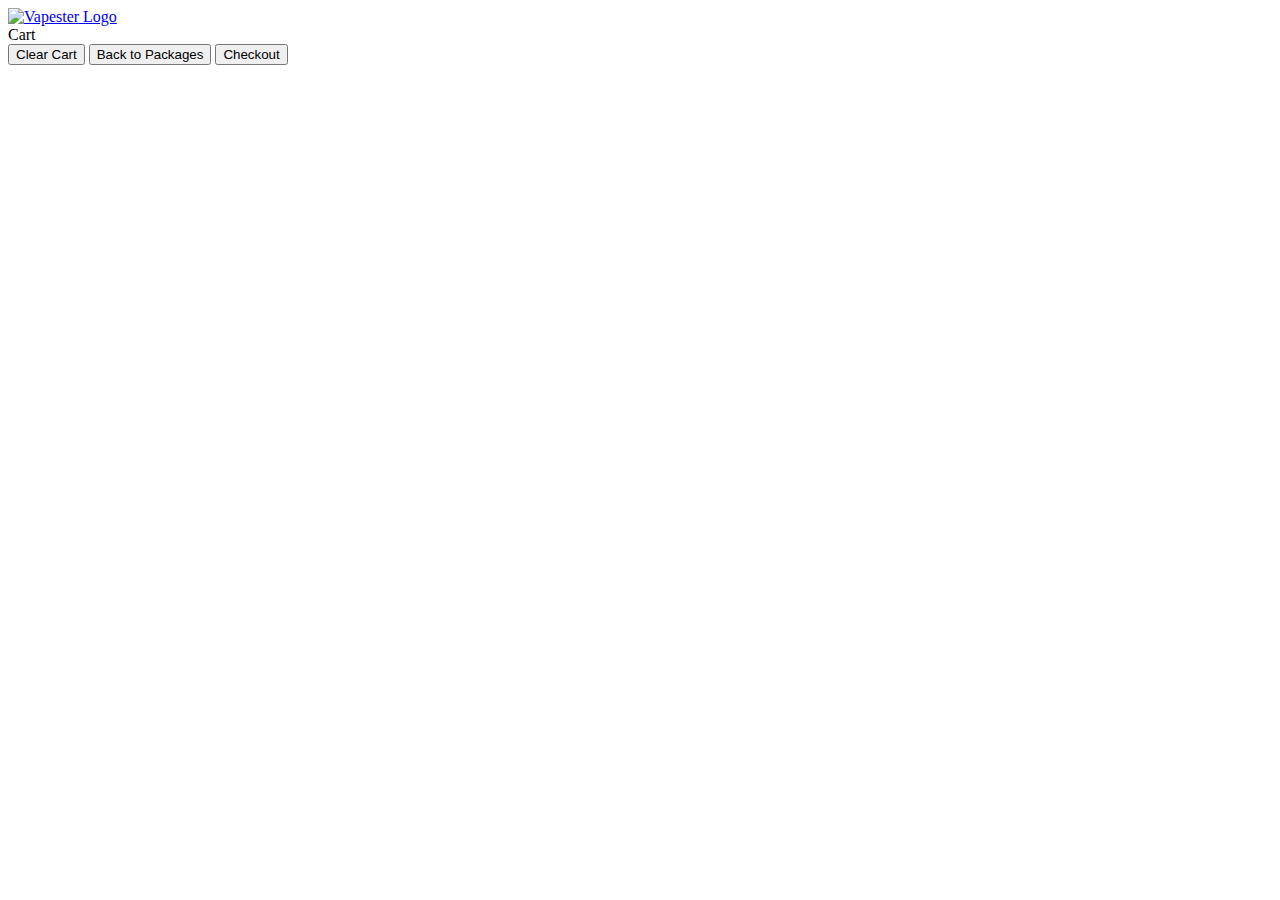
==== cart.html @ 71db1f54 "html commit" ====
<!DOCTYPE html>
<html lang="en">
<head>
    <meta charset="UTF-8">
    <meta http-equiv="X-UA-Compatible" content="IE=edge">
    <meta name="viewport" content="width=device-width, initial-scale=1.0">
    <title>Vapester</title>
    <link rel="stylesheet" href="css/style.css">
    <link href="https://unpkg.com/boxicons@2.1.4/css/boxicons.min.css" rel="stylesheet" />
    <link rel="website icon" href="imgs/logo.png">
</head>
<body>
    <header class="header" id="smoker-header">
        <a href="index.html" style="padding-top: 1%; width: auto; height: 150px; cursor: default; margin-right: auto;">
            <img src="imgs/logo1.png" class="logo" alt="Vapester Logo">
        </a>

        <div id="cart-header-text">Cart</div>

    </header> 

    <div id="cart-items" class="scrollable"></div>

    <div class="button-container">
        <button id="clear-cart">Clear Cart</button>
        <button id="back-btn-cart" onclick="redirectToPackages()">Back to Packages</button>
        <button id="payment-btn-cart">Checkout</button>
    </div>

    <script src="js/cart.js"></script>
    <script src="js/script.js"></script>
</body>
</html>
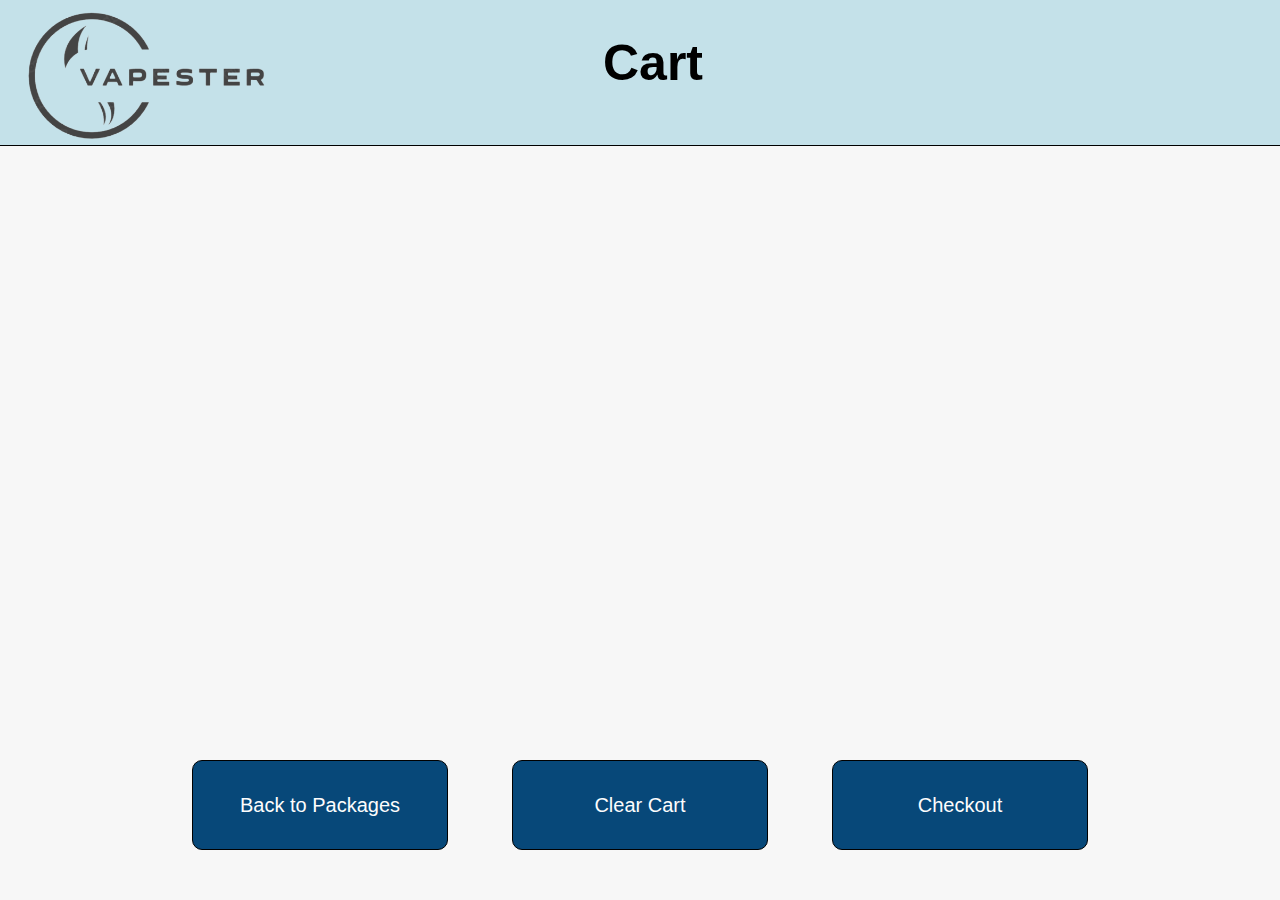
==== commit af2a9474: "Update cart.html" ====
--- a/cart.html
+++ b/cart.html
@@ -5,14 +5,14 @@
     <meta http-equiv="X-UA-Compatible" content="IE=edge">
     <meta name="viewport" content="width=device-width, initial-scale=1.0">
     <title>Vapester</title>
-    <link rel="stylesheet" href="css/style.css">
+    <link rel="stylesheet" href="style.css">
     <link href="https://unpkg.com/boxicons@2.1.4/css/boxicons.min.css" rel="stylesheet" />
-    <link rel="website icon" href="imgs/logo.png">
+    <link rel="website icon" href="logo.png">
 </head>
 <body>
     <header class="header" id="smoker-header">
         <a href="index.html" style="padding-top: 1%; width: auto; height: 150px; cursor: default; margin-right: auto;">
-            <img src="imgs/logo1.png" class="logo" alt="Vapester Logo">
+            <img src="logo1.png" class="logo" alt="Vapester Logo">
         </a>
 
         <div id="cart-header-text">Cart</div>
@@ -30,4 +30,4 @@
     <script src="js/cart.js"></script>
     <script src="js/script.js"></script>
 </body>
-</html>+</html>
--- a/style.css
+++ b/style.css
@@ -0,0 +1,756 @@
+@import url('https://fonts.googleapis.com css2?family=Poppins:weight@300;400;500;600;700;800;900 &display=swap');
+
+* {
+    margin: 0;
+    padding: 0;
+    box-sizing: border-box;
+    text-decoration: none;
+    border: none;
+    outline: none;
+    scroll-behavior: smooth;
+    font-family: 'Poppins', sans-serif;
+    
+}
+
+
+html {
+    font-size: 62.5%;
+    overflow-x: hidden;
+}
+
+.logo {
+    padding-top: 2%;
+    width: auto;
+    height: 150px;
+    cursor: default;
+    margin-right: auto;
+}
+
+.header {
+    position: fixed;
+    top: 0;
+    left: 0;
+    margin-top: -2%;
+    width: 100%;
+    padding: 1.5rem 7%;
+    color: #fff;
+    display: flex;
+    align-items: center;
+    text-align: center;
+    font-size: 24px;
+    font-weight: bold;
+    color: black;
+    border-top: 1px solid black;
+    border-bottom: 1px solid black;
+    padding: 10px;
+    background-color: rgb(196, 225, 233);
+}
+
+
+.navbar{
+    margin-top: 1.5%; 
+}
+
+.navbar a {
+    position: relative;
+    font-size: 1.7rem;
+    color: black;
+    font-weight: 700;
+    margin-right: 3.5rem;
+    transition: .3s ease;
+}
+
+.navbar a:hover {
+    color: rgba(24, 128, 208, 0.998);
+}
+
+.nav-package{
+    height: auto;
+    padding: 10px 20px;
+    border-radius: 6px;
+    background-color: rgb(38, 154, 243);
+    color: #fdfdfd;
+    letter-spacing: 1px;
+    transition: .3s ease; 
+}
+
+
+.home {
+    padding-top: 10%;
+    margin-right: 45%;
+    position: relative;
+}
+
+.home .home-content {
+    width: 50rem;
+}
+
+.home-content h1 {
+    font-size: 4.5rem;
+    font-weight: 700;
+    line-height: 1.1;
+}
+
+.home-content p {
+    font-size: 1.5rem;
+    line-height: 150%;
+    padding-top: 1%;
+    padding-right: 2.rem;
+}
+
+.home-btns .btn{
+    display: flex;
+    justify-content: center;
+    align-items: center;
+    height: 45px;
+    width: 350px;
+    font-size: 2.5rem;
+    font-weight: 700;
+    margin-top: 3%;
+    margin-left: 7rem;
+    border-radius: 6px;
+    background-color: rgb(38, 154, 243);
+    color: var(--text-color);
+    transition: 1s ease; 
+}
+
+.btn:hover {
+    color: white;
+}
+
+.slideshow{
+    margin: 0;
+    padding: 0;
+    height: 425vh;
+    display:flex;
+    justify-content: center;
+    align-items: center;
+}
+.slider {
+    width: 800px;
+    height: auto;
+    border-radius: 1px ;
+    overflow: hidden;
+}
+
+.slides{
+    width: 500%;
+    height: 500%;
+    display: flex;
+}
+
+.slides input{
+    display: none;
+}
+
+.slide{
+    width: 20%;
+    transition: 2s;
+}
+
+.slide img{
+    width: 800px;
+    height: auto;
+}
+
+
+/*Smoker Questionnaire/ Selection Webpage*/
+
+@font-face {
+    font-family: 'Sparky Stones Regular';
+    src: url('path/to/sparky-stones-regular.woff') format('woff');
+}
+
+
+
+body {
+    display: flex;
+    justify-content: center;
+    align-items: center;
+    height: 100vh;
+    margin: 0;
+}
+
+.selection-question{
+    margin-right: 35%;
+    margin-top: 2%;
+    text-align: center;
+    font-family: 'Sparky Stones Regular', sans-serif;
+    font-size: 4rem;
+}
+
+.selection-container {
+    display: flex;
+    flex-direction: column;
+    align-items: center;
+    justify-content: center;
+    height: 70vh;
+}
+
+.name-box {
+    display: inline-block;
+    border: 1px solid #000;
+    margin-bottom: 10px;
+}
+  
+.name-input {
+    display: block;
+    width: 350px;
+    height: 60px;
+    padding: 10px;
+    border: none;
+    resize: none;
+    box-sizing: border-box;
+    background-color: rgb(240, 242, 243);
+}
+
+
+.option-container {
+    display: inline-block;
+    justify-content: center;
+    padding: 10px;
+}
+
+.option-box:first-child {
+    margin-right: 30px;
+}
+
+.option-box {
+    display: inline-block;
+    border: 1px solid #000;
+    padding: 17px;
+    padding-bottom: 20px;
+    margin-bottom: 10px;
+    cursor: pointer;
+    position: relative;
+    width: 160px;
+    height: 50px;
+    text-align: center;
+    font-size: 1.3rem;
+    background-color: rgb(240, 242, 243);
+}
+  
+.option-box input[type="radio"] {
+    position: absolute;
+    visibility: hidden;
+}
+  
+.option-box::before {
+    content: "";
+    display: block;
+    position: absolute;
+    top: 50%;
+    left: 50%;
+    transform: translate(-50%, -50%);
+    width: 16px;
+    height: 16px;
+    background-color: #fff;
+    border: 1px solid #000;
+    box-sizing: border-box;
+    visibility: hidden;
+}
+  
+.option-box input[type="radio"]:checked + span::before {
+    background-color: #000;
+}
+  
+.option-box span {
+    position: relative;
+    z-index: 1;
+}
+
+.selected {
+    background-color: rgb(7, 72, 121);
+    color: #fff;
+}
+
+.continue-button {
+    display: flex;
+    justify-content: center;
+    align-items: center;
+    width: 350px;
+    height: 60px;
+    border: 1px solid #000;
+    box-sizing: border-box;
+}
+
+.continue-button input[type="button"]:hover {
+    background-color: rgb(9, 93, 158);
+    color: #fdfdfd;
+}
+  
+.continue-button input[type="button"] {
+    width: 100%;
+    height: 100%;
+    padding: 10px;
+    border: none;
+    background-color: rgb(7, 72, 121);
+    cursor: pointer;
+    color: #fdfdfd;
+    font-size: 2rem;  
+    transition: .5s ease;
+}
+
+
+
+/*Smoker Webpage*/
+
+#smoker-header-text{
+    padding-right: 15%;
+    font-size: 3.4rem;
+    padding-top:3%;
+}
+
+#smoker-header {
+    transition:  2s ease;
+    display: flex;
+}
+
+#smoker-header.hidden {
+    display: none;
+}
+
+.deals {
+    padding-top: 30%;
+    background-color: rgb(0, 0, 0);
+    padding-left: 1%;
+    padding-right: 1%;
+    margin-top: 7%;
+}
+
+
+.deals-box img {
+    position: relative;
+    left: 0%;
+    top: 20%;
+    width: 100%;
+    height: -10%;
+    object-fit: cover;
+    pointer-events: none;
+    transition: .5s ease;
+}
+
+.deals-box:hover img {
+    transform: scale(1.1);
+}
+
+
+.deals .deals-container {
+    display: grid;
+    grid-template-columns: repeat(3, 1fr);
+    align-items: center;
+    gap: 2.5rem;
+}
+
+.deals-container .deals-box {
+    position: relative;
+    display: flex;
+    border-radius: 1rem;
+    box-shadow: 0 0 1rem rgba(0, 0, 0, .1);
+    overflow: hidden;
+}
+
+.deals-box .details {
+    position: absolute;
+    bottom: 0;
+    left: 0;
+    width: 100%;
+    height: 100%;
+    background: linear-gradient(rgba(0, 0, 0, .1), rgb(5, 55, 94));
+    color: white;
+    display: flex;
+    justify-content: center;
+    align-items: center;
+    flex-direction: column;
+    text-align: center;
+    padding: 0 4rem;
+    opacity: 0;
+    transform: translateY(100%);
+    transition: .5s ease;
+}
+
+.deals-box:hover .details {
+    
+    padding-top:10%;
+    transform: translateY(0);
+    opacity: 1;
+} 
+
+.details h4 {
+    font-size: 2.5rem;
+    line-height: 150%;
+}
+
+.details p {
+    font-size: 1.2rem;
+    margin: .3rem 0 1rem;
+    line-height: 150%;
+    opacity: 65%;
+}
+
+.custom-cart-icon {
+    position:relative;
+    font-size: 3.5rem; 
+    margin-right: 1%;
+    color: hwb(0 0% 100%);
+}
+
+.custom-cart-icon::after {
+    content: attr(data-count);
+    position: absolute;
+    top: -8px;
+    right: -8px;
+    font-size: 12px;
+    font-weight: bold;
+    background-color: rgb(162, 6, 6);
+    color: white;
+    padding: 2px 4px;
+    border-radius: 50%;
+}
+  
+.custom-cart-icon:hover {
+    color: rgb(7, 72, 121);;
+    cursor: pointer;
+}
+
+.details i.cart {
+    display: inline-flex;
+    justify-content: center;
+    align-items: center;
+    width: 5rem;
+    height: 5rem;
+    background: #ffffff;
+    border-radius: 50%;
+    font-size: 3rem;
+    color: rgb(7, 72, 121);
+    cursor: pointer;
+    padding-right: 3px;
+}
+
+i.bx.bxs-cart-add.cart:hover {
+    color: rgb(18, 130, 215);
+    cursor: pointer;
+}  
+
+.continue-button-smoker {
+    position: relative;
+    top: 30px;
+    left: 50%;
+    margin-bottom: 5%;
+    transform: translateX(-50%);
+    display: flex;
+    justify-content: center;
+    align-items: center;
+    width: 350px;
+    height: 60px;
+    border: 1px solid #000;
+    box-sizing: border-box;
+}
+
+.continue-button-smoker input[type="button"]:hover {
+    background-color: rgb(7, 72, 121);
+    color: #fdfdfd;
+}
+  
+.continue-button-smoker input[type="button"] {
+    width: 100%;
+    height: 100%;
+    padding: 10px;
+    border-radius: 1rem;
+    background-color: rgb(7, 72, 121);
+    cursor: pointer;
+    color: #fdfdfd;
+    font-size: 2rem;  
+    transition: .5s ease;
+}
+
+
+/*Cart Webpage*/
+#cart-header-text{
+    padding-top:5px;
+    padding-right: 45%;
+    font-size: 5rem;
+}
+
+.button-container {
+    display: flex;
+    justify-content: center;
+    gap: 100px;
+    margin-top: 20px;
+}
+
+#clear-cart, #back-btn-cart, #payment-btn-cart {
+    display: flex;
+    justify-content: center;
+    align-items: center;
+    position: fixed;
+    width: 20%;
+    height: 10%;
+    padding: 10px;
+    bottom: 50px;
+    left: 50%;
+    transform: translateX(-50%);
+    border: 1px solid #000;
+    box-sizing: border-box;
+    border-radius: 1rem;
+    background-color: rgb(7, 72, 121);
+    cursor: pointer;
+    color: #fdfdfd;
+    font-size: 2rem;  
+    transition: .5s ease;
+}
+
+#back-btn-cart{
+    left: 25%;
+}
+
+#payment-btn-cart{
+    left: 75%;
+}
+
+#clear-cart:hover, #back-btn-cart:hover, #payment-btn-cart:hover {
+    background-color: rgb(7, 72, 121);
+    color: #fdfdfd;
+}
+  
+.cart-item {
+    width: 350px;
+    height: 60px;
+    justify-content: center;
+    text-align: center;
+    padding: 20px;
+    margin-bottom: 10px;
+    border-radius: 5px;
+    font-size: 1.5rem;
+    transition: .5s ease;
+    display: flex;
+    align-items: center;
+    background-color: #cdcdcd;
+}
+
+.cart-item:hover {
+    background-color: rgb(7, 72, 121);
+    color: #fdfdfd;
+}
+
+.scrollable {
+    max-height: 300px; 
+    overflow-y: auto;
+    overflow-x: none;
+    transition: ease;
+}
+
+  
+/*Menu Webpage*/
+
+#menu-header-text{
+    padding-right: 15%;
+    font-size: 2.8rem;
+    padding-top:2.5%;
+}  
+
+
+/*Payment Webpage*/
+.container {
+    display:contents;
+    max-width: 800px;
+    padding: 20px;
+    
+}
+  
+  /* Styles for billing-form */
+.billing-form {
+    width: 20%;
+    margin-right: 55rem; /* Add spacing between the forms */
+    margin-top: 15rem;
+    width: 380px;
+	height: 450px;
+	position: absolute;	
+	background: rgba(255, 255, 255, 0.244);
+	padding: 20px;
+	border-radius: 5px;
+	overflow: hidden;
+	box-shadow: 0px 0px 100px rgba(196, 225, 233, 0.881);
+    cursor: pointer;
+    transition: 2 ease;
+    /* Add spacing between the forms */
+}
+
+.billing-form:hover{
+    background: rgb(255, 255, 255);
+}
+  
+
+.billing-form h2 {
+    margin-bottom: 20px;
+    padding-left: 1rem;
+    font-size: 2.5rem;
+}
+  
+.billing-form .form-details {
+    margin-bottom: 15px;
+}
+  
+.billing-form input {
+    padding: 10px;
+    border: 1px solid #cccccc08;
+    border-radius: 5px;
+    width: 100%;
+	padding: 5.5px;
+	margin: 5px 0;
+	border-left: 0;
+	border-right: 0;
+	border-top: 0;
+	border-bottom: 2px solid rgba(0,0,0,0.4);
+	outline: none;
+	background: transparent;
+	color: rgba(0,0,0);
+}
+  
+.billing-form .submit-btn {
+    background-color: #0eb3e6;
+    color: #fff;
+    padding: 15px 20px;
+    border: none;
+    border-radius: 5px;
+    cursor: pointer;
+    margin-left: 1rem;
+    transition: 1s ease;
+}
+
+.submit-btn:hover{
+    background-color: #0a3869;
+    color: #fff;
+}
+   
+  
+  /* Styles for payment-form */
+.payment-form {
+    width: 20%;
+    margin-left: 60rem; /* Add spacing between the forms */
+    margin-top: 15rem;
+    width: 380px;
+	height: 450px;
+	position: absolute;	
+	background: rgba(255, 255, 255, 0.244);
+	padding: 20px;
+	border-radius: 5px;
+	overflow: hidden;
+	box-shadow: 0px 0px 100px rgba(196, 225, 233, 0.881);
+    cursor: pointer;
+    transition: 2 ease;  /* Add spacing between the forms */
+}
+  
+.payment-form:hover{
+    background: rgb(255, 255, 255);
+}
+
+.payment-form h2 {
+    margin-bottom: 20px;
+    font-size: 2.7rem;
+}
+  
+.payment-form .form-details {
+    margin-bottom: 15px;
+}
+  
+.payment-form input {
+    border: 1px solid #cccccc08;
+    border-radius: 5px;
+    width: 100%;
+	padding: 10px;
+	margin: 5px 0;
+	border-left: 0;
+	border-right: 0;
+	border-top: 0;
+	border-bottom: 2px solid rgba(0,0,0,0.4);
+	outline: none;
+	background: transparent;
+	color: rgba(0,0,0);
+}
+  
+.payment-form .submit-btn {
+    background-color: #0eb3e6;
+    color: #fff;
+    padding: 15px 20px;
+    border: none;
+    border-radius: 5px;
+    cursor: pointer;
+    margin-left: 1rem;
+    margin-top: 3rem;
+    transition: 1s ease;
+}
+
+.submit-btn:hover{
+    background-color: #0a3869;
+    color: #fff;
+}
+
+/*Checkout page*/
+
+
+body {
+    font-family: Arial, sans-serif;
+    text-align: center;
+    background-color: #f7f7f7;
+    margin: 0;
+    padding: 0;
+}
+
+#thank-you-container {
+    width: 600px;
+    height: 400px;
+    margin-top: 10rem;
+    padding: 50px;
+    background-color: #fff;
+    box-shadow: 0px 4px 10px rgba(0, 0, 0, 0.1);
+    border-radius: 10px;
+}
+
+.check-h1 {
+    color: #333;
+    margin-top: 0;
+    font-size: 3rem;
+}
+
+.check-p {
+    color: #666;
+    padding-top: 20px;
+    font-size: 1.2rem;
+}
+
+.icon-check {
+    font-size: 60px;
+    color: #63c76a;
+}
+
+.checkout-footer {
+    margin-top: 10px;
+    color: #999;
+}
+
+.home-btn{
+background-color: #0eb3e6;
+color: #fff;
+padding: 15px 30px;
+margin-top: 1.5rem;
+border-radius: 5px;
+border: none;
+cursor: pointer;
+transition: 1s ease;
+}
+
+.home-btn:hover{
+background-color: #0a3869;
+color: #fff;
+}
+  
+
+
+
+
+
+
+
+
+
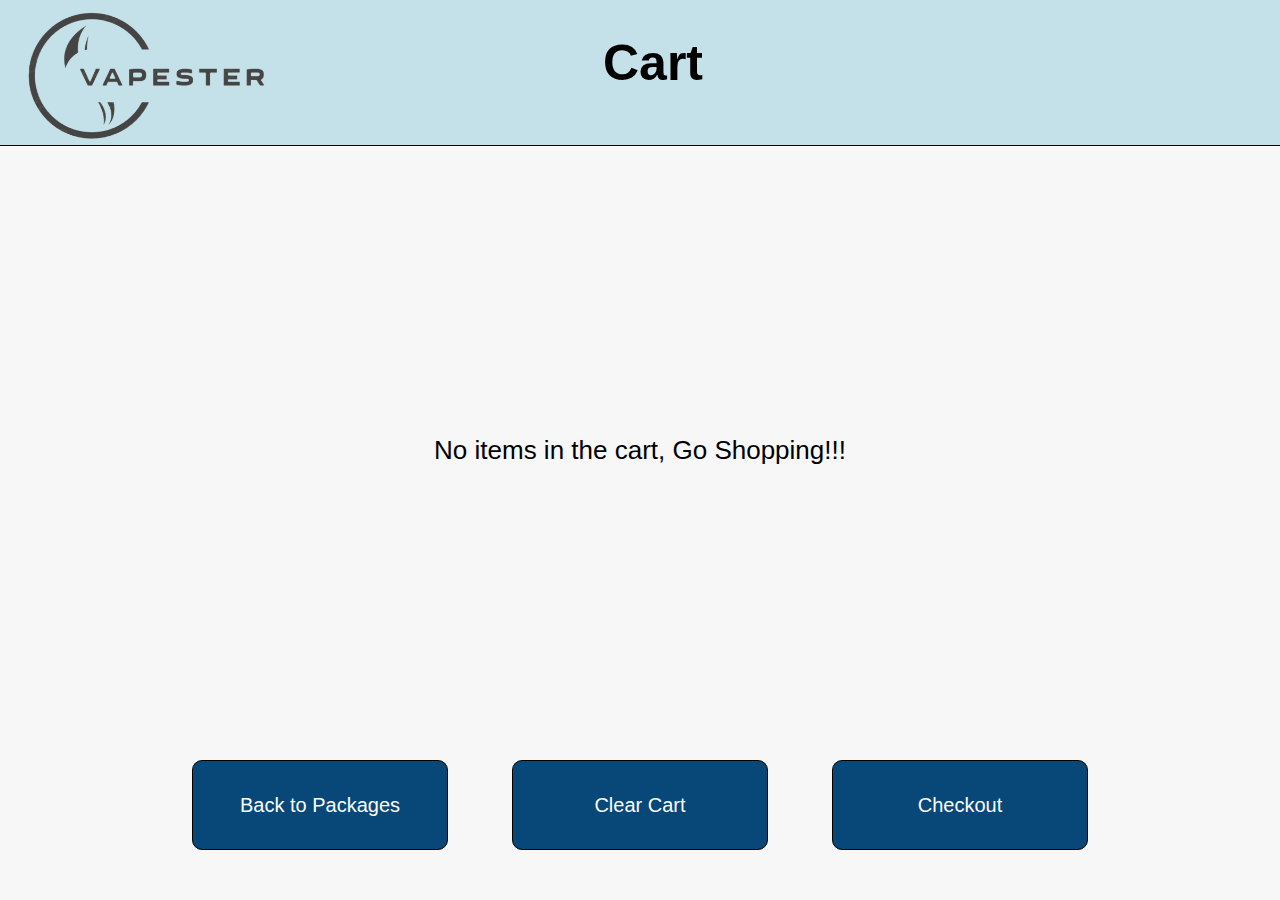
==== commit e7b178a8: "Update cart.html" ====
--- a/cart.html
+++ b/cart.html
@@ -27,7 +27,7 @@
         <button id="payment-btn-cart">Checkout</button>
     </div>
 
-    <script src="js/cart.js"></script>
-    <script src="js/script.js"></script>
+    <script src="cart.js"></script>
+    <script src="script.js"></script>
 </body>
 </html>
